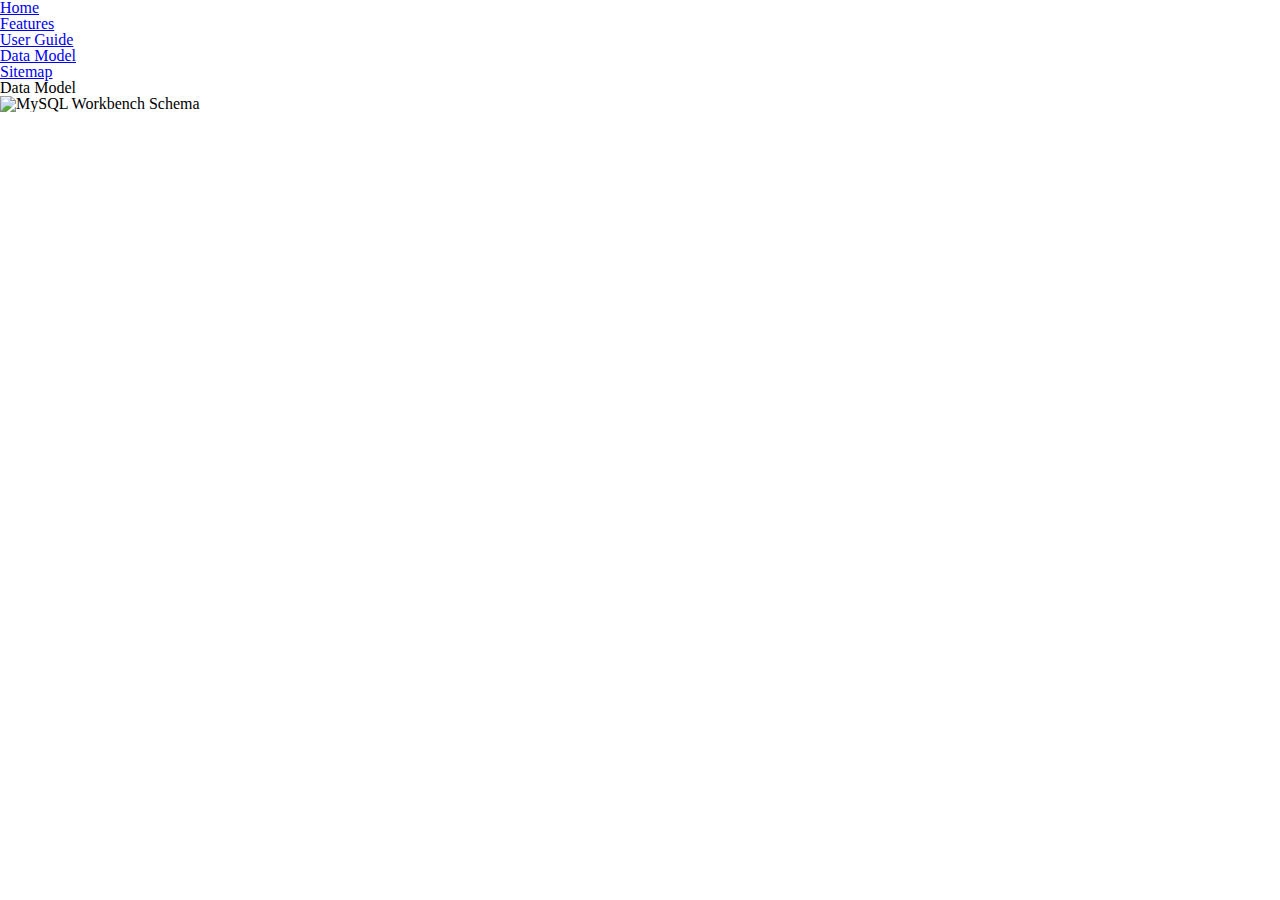
==== description/data_model.html @ 4e4c1484 "add reset and style (empty) css" ====
<!DOCTYPE html>
<html>
<head>
	<meta charset="UTF-8">
	<link href="http://fonts.googleapis.com/css?family=Open+Sans:400,600&amp;subset=latin,cyrillic-ext,latin-ext" rel="stylesheet" type="text/css">
	<link rel="stylesheet" href="css/reset.css">
	<link rel="stylesheet" href="css/style.css">
	<title>Anketa - User Guide</title>
</head>
<body>
	<div id="header">
		<ul>
			<li><a href="index.html">Home</a></li>
			<li><a href="features.html">Features</a></li>
			<li><a href="user_guide.html" class="active">User Guide</a></li>
			<li><a href="data_model.html">Data Model</a></li>
			<li><a href="sitemap.xml">Sitemap</a></li>
		</ul>
	</div>
	<div id="main">
		<h1>Data Model</h1>
		<img src="img/sql_schema.png" alt="MySQL Workbench Schema">
	</div>
</body>
</html>
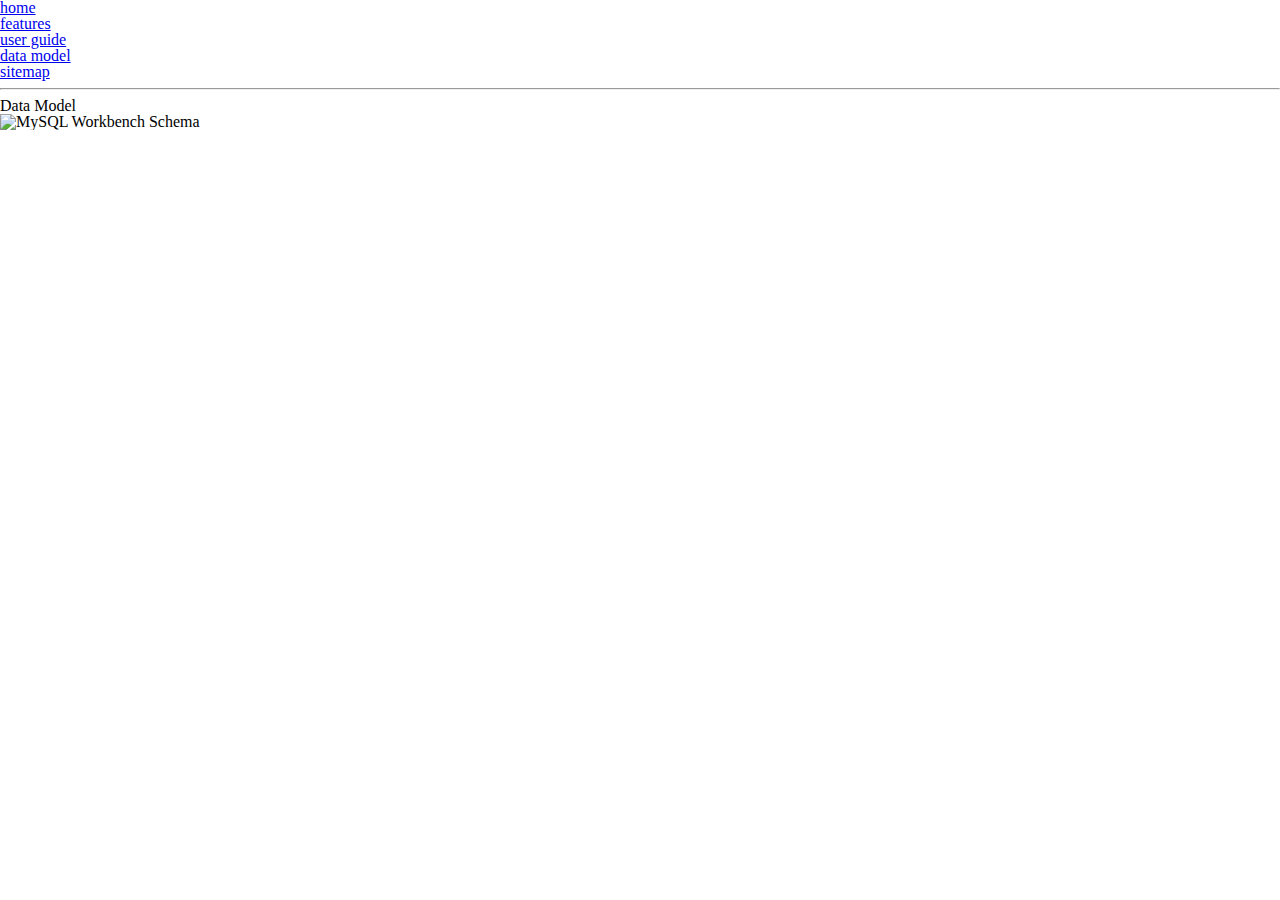
==== commit 41e11580: "update navigation bar" ====
--- a/description/data_model.html
+++ b/description/data_model.html
@@ -10,13 +10,14 @@
 <body>
 	<div id="header">
 		<ul>
-			<li><a href="index.html">Home</a></li>
-			<li><a href="features.html">Features</a></li>
-			<li><a href="user_guide.html" class="active">User Guide</a></li>
-			<li><a href="data_model.html">Data Model</a></li>
-			<li><a href="sitemap.xml">Sitemap</a></li>
+			<li><a href="index.html">home</a></li>
+			<li><a href="features.html">features</a></li>
+			<li><a href="user_guide.html">user guide</a></li>
+			<li><a href="data_model.html" class="active">data model</a></li>
+			<li><a href="sitemap.xml">sitemap</a></li>
 		</ul>
 	</div>
+	<hr/>
 	<div id="main">
 		<h1>Data Model</h1>
 		<img src="img/sql_schema.png" alt="MySQL Workbench Schema">
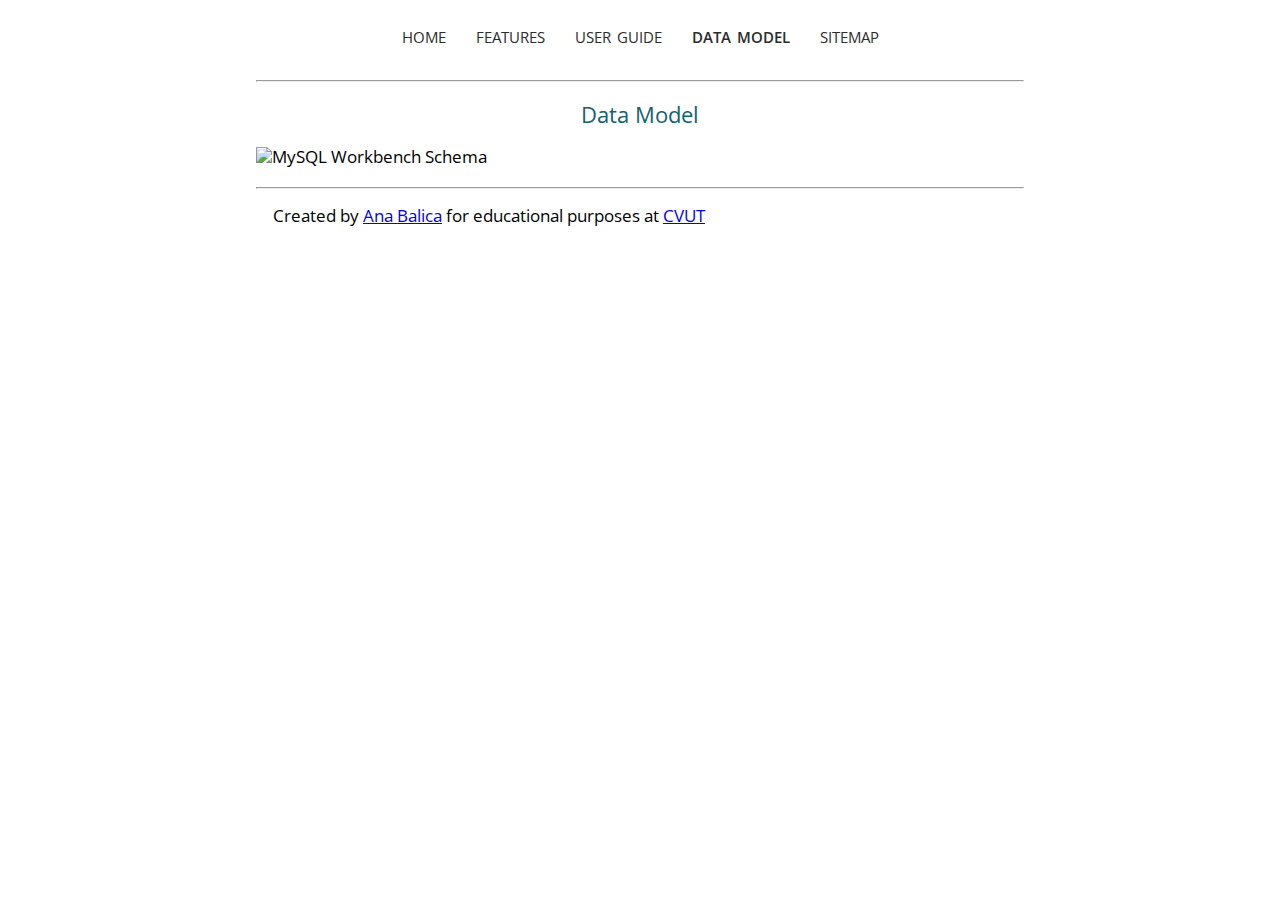
==== commit d2554ae4: "add footer" ====
--- a/description/data_model.html
+++ b/description/data_model.html
@@ -19,8 +19,13 @@
 	</div>
 	<hr/>
 	<div id="main">
-		<h1>Data Model</h1>
+		<h3>Data Model</h3>
 		<img src="img/sql_schema.png" alt="MySQL Workbench Schema">
+	</div>
+	<hr/>
+	<div id="footer">
+		<p>Created by <a href="http://www.code-speculations.me/">Ana Balica</a> 
+		for educational purposes at <a href="http://www.cvut.cz/">CVUT</a></p>
 	</div>
 </body>
 </html>--- a/description/css/style.css
+++ b/description/css/style.css
@@ -0,0 +1,88 @@
+body {
+	width: 60%;
+	margin: 0 auto;
+	font-size: 17px;
+	font-family: 'Open Sans', Arial, sans-serif;
+	line-height: 1.2em;
+}
+
+h3 {
+	text-align: center;
+	font-size: 1.3em;
+	color: #14626D;
+	margin: 1em 0;
+}
+
+p {
+	margin: 1em 0;
+	text-indent: 1em;
+}
+
+table, thead, tbody, tr, td {
+	border: 1px solid #888;
+}
+
+thead {
+	height: 2em;
+	font-size: 1.1em;
+	text-align: center;
+}
+
+table tr {
+	height: 2em;
+}
+
+table td {
+	padding: 0.4em;
+
+}
+
+table td:first-child {
+	width: 4%;
+}
+
+table td:nth-child(2) {
+	width: 24%;
+}
+
+#header {
+	padding: 24px 0;
+}
+
+#header ul {
+	text-align: center;
+}
+
+#header li {
+	display: inline;
+	margin: 13px;
+}
+
+#header li>a {
+	text-decoration: none;
+	font-variant: small-caps;
+	font-size: 1.3em;
+	color: #2C2C2C;
+}
+
+#header li>a.active {
+	font-weight: 600;
+}
+
+#main {
+	margin: 20px 0;
+}
+
+#main ul {
+	list-style-type: square;
+}
+
+#main ul ul {
+	margin: 0 0 0 2em;
+}
+
+.screenshots img {
+	width: 80%;
+	margin: 0 auto;
+	display: block;
+}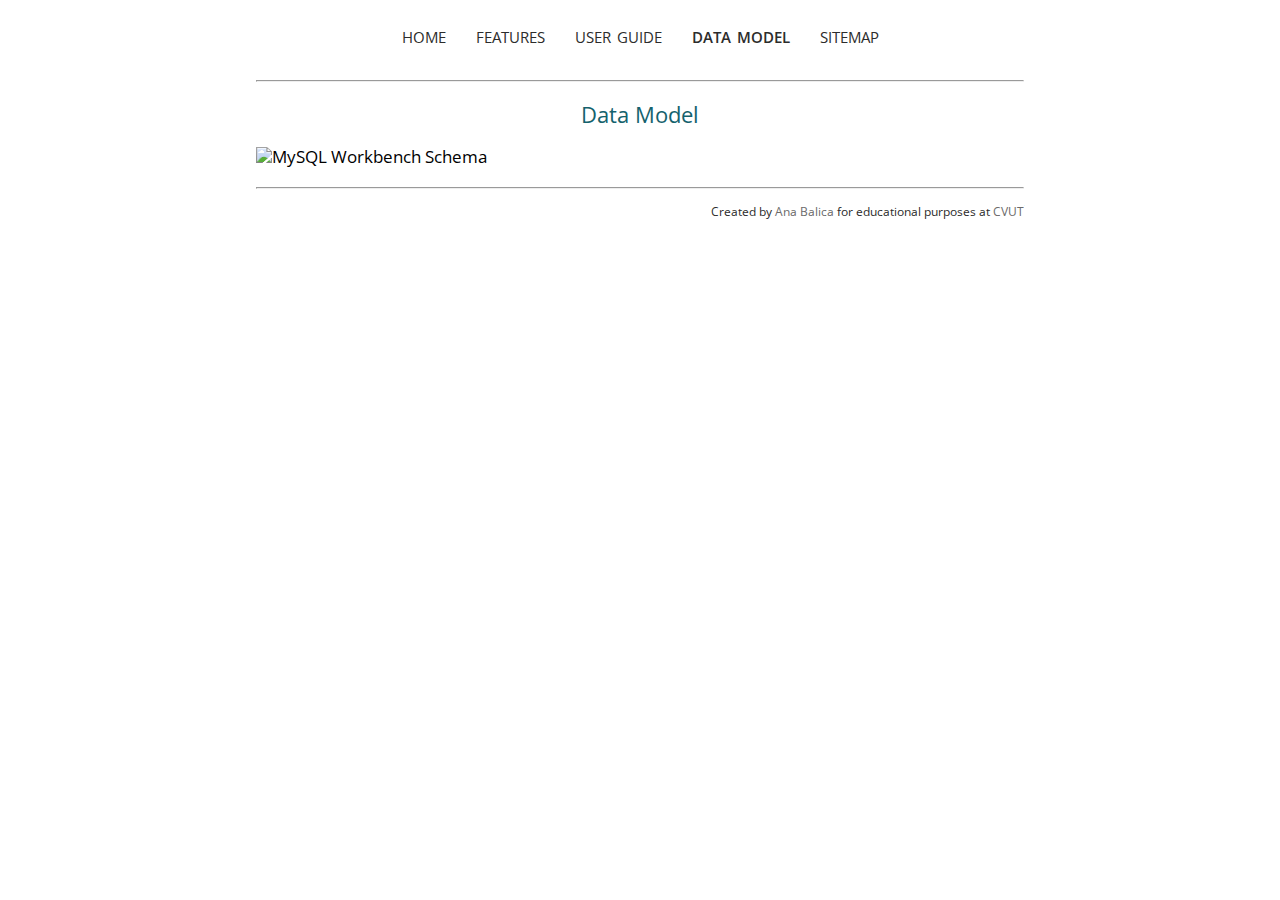
==== commit ba607328: "set alternative stylesheep for night reading" ====
--- a/description/data_model.html
+++ b/description/data_model.html
@@ -5,7 +5,11 @@
 	<link href="http://fonts.googleapis.com/css?family=Open+Sans:400,600&amp;subset=latin,cyrillic-ext,latin-ext" rel="stylesheet" type="text/css">
 	<link rel="stylesheet" href="css/reset.css">
 	<link rel="stylesheet" href="css/style.css">
-	<title>Anketa - User Guide</title>
+	<link rel="stylesheet" title="day" href="css/style.css">
+	<link rel="alternate stylesheet" title="night" href="css/style_night.css">
+	<meta http-equiv="Default-Style" content="day">
+	<link rel="stylesheet" href="css/print.css" media="print">
+	<title>Anketa - Data Model</title>
 </head>
 <body>
 	<div id="header">
--- a/description/css/style.css
+++ b/description/css/style.css
@@ -65,6 +65,10 @@
 	color: #2C2C2C;
 }
 
+#header li>a:hover {
+	font-weight: 600;
+}
+
 #header li>a.active {
 	font-weight: 600;
 }
@@ -85,4 +89,20 @@
 	width: 80%;
 	margin: 0 auto;
 	display: block;
+}
+
+#footer {
+	text-align: right;
+	font-size: 0.7em;
+	color: #2C2C2C;
+
+}
+
+#footer a {
+	color: #6B6A6A;
+	text-decoration: none;
+}
+
+#footer a:hover {
+	font-weight: 600;
 }--- a/description/css/style.css
+++ b/description/css/style.css
@@ -65,6 +65,10 @@
 	color: #2C2C2C;
 }
 
+#header li>a:hover {
+	font-weight: 600;
+}
+
 #header li>a.active {
 	font-weight: 600;
 }
@@ -85,4 +89,20 @@
 	width: 80%;
 	margin: 0 auto;
 	display: block;
+}
+
+#footer {
+	text-align: right;
+	font-size: 0.7em;
+	color: #2C2C2C;
+
+}
+
+#footer a {
+	color: #6B6A6A;
+	text-decoration: none;
+}
+
+#footer a:hover {
+	font-weight: 600;
 }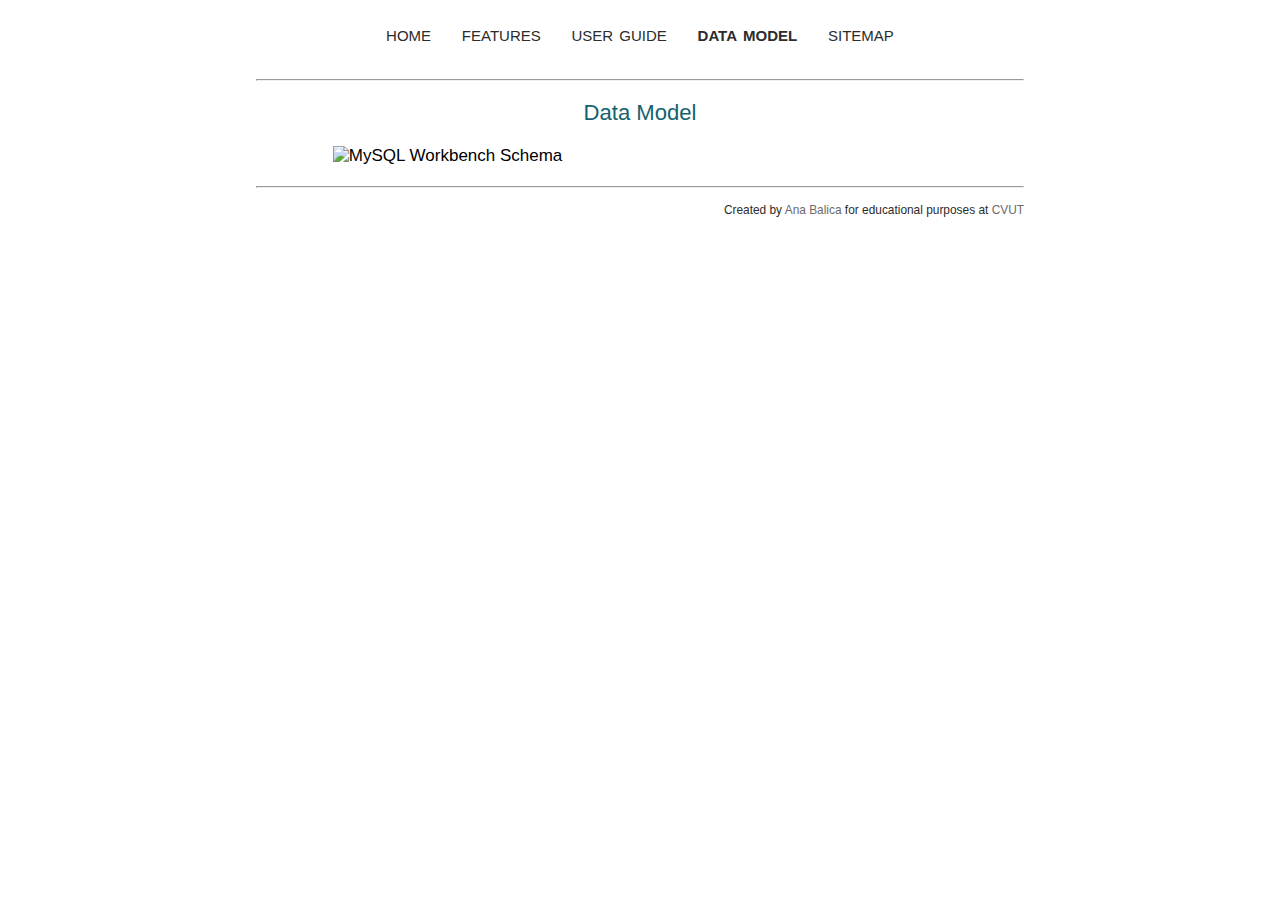
==== commit 0f6bbb72: "remove Google Fonts - use Arial" ====
--- a/description/data_model.html
+++ b/description/data_model.html
@@ -2,7 +2,6 @@
 <html>
 <head>
 	<meta charset="UTF-8">
-	<link href="http://fonts.googleapis.com/css?family=Open+Sans:400,600&amp;subset=latin,cyrillic-ext,latin-ext" rel="stylesheet" type="text/css">
 	<link rel="stylesheet" href="css/reset.css">
 	<link rel="stylesheet" href="css/style.css">
 	<link rel="stylesheet" title="day" href="css/style.css">
--- a/description/css/style.css
+++ b/description/css/style.css
@@ -2,7 +2,7 @@
 	width: 60%;
 	margin: 0 auto;
 	font-size: 17px;
-	font-family: 'Open Sans', Arial, sans-serif;
+	font-family: Arial, sans-serif;
 	line-height: 1.2em;
 }
 
@@ -16,6 +16,12 @@
 p {
 	margin: 1em 0;
 	text-indent: 1em;
+}
+
+img {
+	width: 80%;
+	margin: 0 auto;
+	display: block;
 }
 
 table, thead, tbody, tr, td {
@@ -85,17 +91,10 @@
 	margin: 0 0 0 2em;
 }
 
-.screenshots img {
-	width: 80%;
-	margin: 0 auto;
-	display: block;
-}
-
 #footer {
 	text-align: right;
 	font-size: 0.7em;
 	color: #2C2C2C;
-
 }
 
 #footer a {
--- a/description/css/style.css
+++ b/description/css/style.css
@@ -2,7 +2,7 @@
 	width: 60%;
 	margin: 0 auto;
 	font-size: 17px;
-	font-family: 'Open Sans', Arial, sans-serif;
+	font-family: Arial, sans-serif;
 	line-height: 1.2em;
 }
 
@@ -16,6 +16,12 @@
 p {
 	margin: 1em 0;
 	text-indent: 1em;
+}
+
+img {
+	width: 80%;
+	margin: 0 auto;
+	display: block;
 }
 
 table, thead, tbody, tr, td {
@@ -85,17 +91,10 @@
 	margin: 0 0 0 2em;
 }
 
-.screenshots img {
-	width: 80%;
-	margin: 0 auto;
-	display: block;
-}
-
 #footer {
 	text-align: right;
 	font-size: 0.7em;
 	color: #2C2C2C;
-
 }
 
 #footer a {
--- a/description/css/print.css
+++ b/description/css/print.css
@@ -0,0 +1,105 @@
+body {
+	width: 100%;
+	margin: 0 auto;
+	font-size: 17px;
+	font-family: Arial, sans-serif;
+	line-height: 1.2em;
+	color: black;
+}
+
+a {
+	color: black;
+}
+
+h3 {
+	text-align: center;
+	font-size: 1.3em;
+	margin: 1em 0;
+}
+
+p {
+	margin: 1em 0;
+	text-indent: 1em;
+}
+
+img {
+	width: 80%;
+	margin: 0 auto;
+	display: block;
+}
+
+table, thead, tbody, tr, td {
+	border: 1px solid #888;
+}
+
+thead {
+	height: 2em;
+	font-size: 1.1em;
+	text-align: center;
+}
+
+table tr {
+	height: 2em;
+}
+
+table td {
+	padding: 0.4em;
+
+}
+
+table td:first-child {
+	width: 4%;
+}
+
+table td:nth-child(2) {
+	width: 24%;
+}
+
+#header {
+	padding: 24px 0;
+}
+
+#header ul {
+	text-align: center;
+}
+
+#header li {
+	display: inline;
+	margin: 13px;
+}
+
+#header li>a {
+	text-decoration: none;
+	font-variant: small-caps;
+	font-size: 1.3em;
+}
+
+#header li>a.active {
+	font-weight: 600;
+}
+
+#main {
+	margin: 20px 0;
+}
+
+#main ul {
+	list-style-type: square;
+	margin: 0 0 0 2em;
+}
+
+#main ul ul {
+	margin: 0 0 0 2em;
+}
+
+#footer {
+	text-align: right;
+	font-size: 0.7em;
+}
+
+#footer a {
+	text-decoration: none;
+}
+
+#footer a:hover {
+	font-weight: 600;
+}